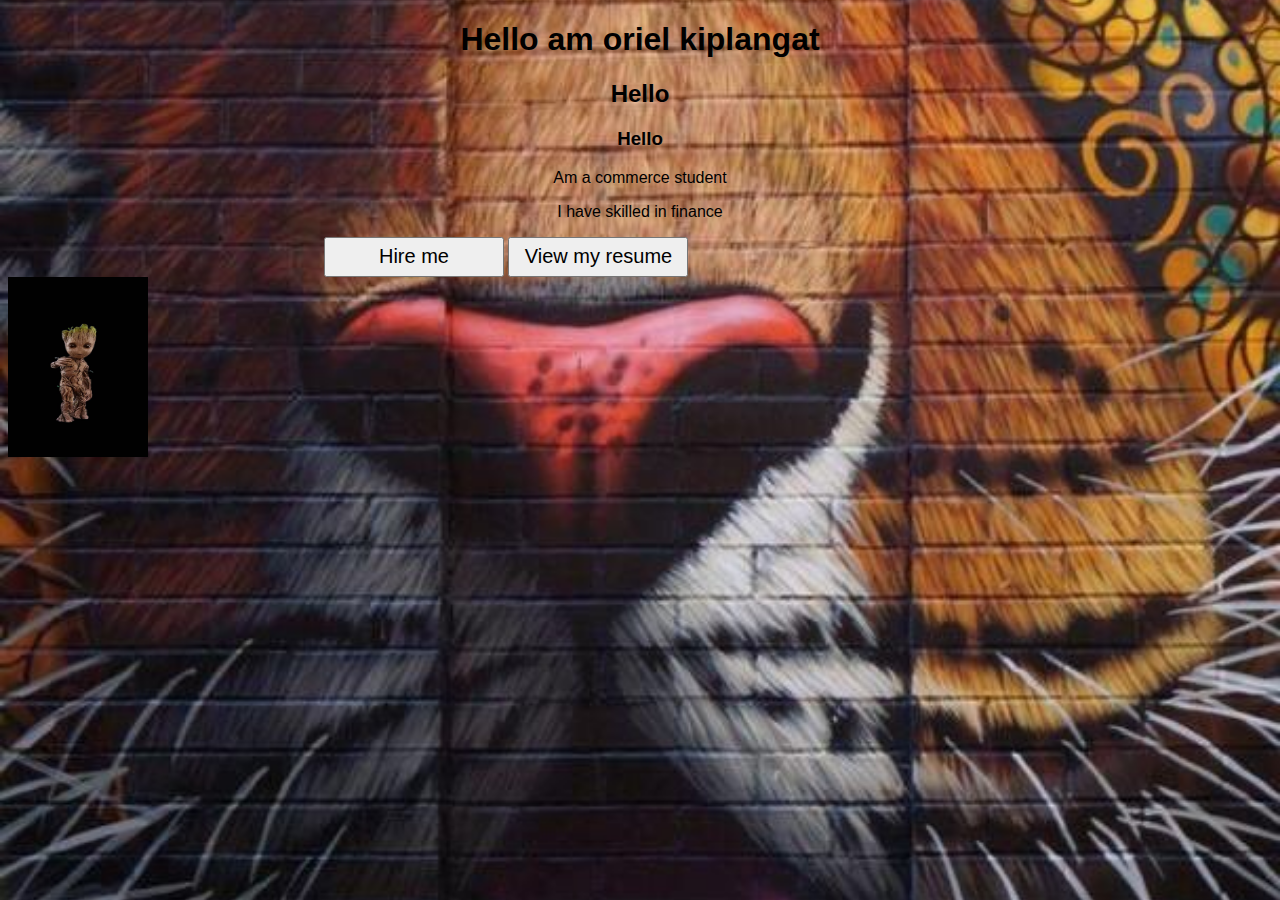
==== secretcode.html @ 64166b67 "added the secret code" ====
<!DOCTYPE html>
<html lang="en">
  <head>
    <meta charset="UTF-8" />
    <meta http-equiv="X-UA-Compatible" content="IE=edge" />
    <meta name="viewport" content="width=device-width, initial-scale=1.0" />
    <title>Joshua</title>
    <link rel="stylesheet" href="style.css" />
  </head>
  <body>
    <h1>Hello am oriel kiplangat</h1>
    <h2>Hello</h2>
    <h3>Hello</h3>
    <p>Am a commerce student</p>
    <p>I have skilled in finance</p>
    <div class="btn">
      <button>Hire me</button>
      <button>View my resume</button>
    </div>
    <img src="1.jpg" alt="" />
  </body>
</html>
---- style.css ----
body {
    font-family: "poppins", sans-serif;
    background: url(2.jpg);
    background-repeat: no-repeat;
    background-position: center;
    background-size: cover;
}


img {
    width: 140px;
    height: 180px;
    margin-bottom: 50px;
}


button {
    height: 40px;
    width: 180px;
    font-size: 20px;
    text-align: center;
    margin: auto;
}


p {
    text-align: center;
}

h1,
h2,
h3 {
    text-align: center;
}


.btn {
    margin: auto;
    width: 50%;
}
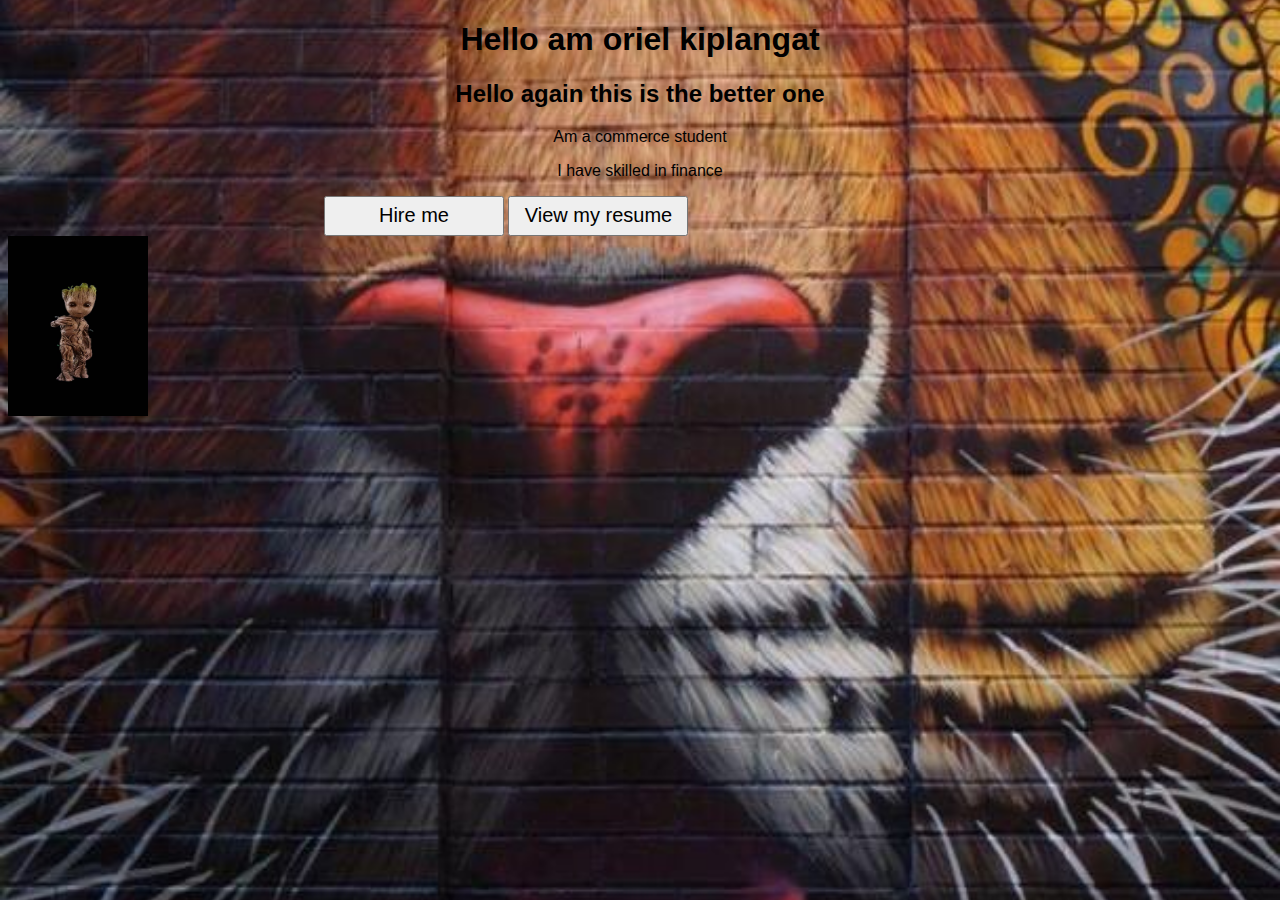
==== commit dc143189: "updated the secret code" ====
--- a/secretcode.html
+++ b/secretcode.html
@@ -9,8 +9,7 @@
   </head>
   <body>
     <h1>Hello am oriel kiplangat</h1>
-    <h2>Hello</h2>
-    <h3>Hello</h3>
+    <h2>Hello again this is the better one</h2>
     <p>Am a commerce student</p>
     <p>I have skilled in finance</p>
     <div class="btn">
